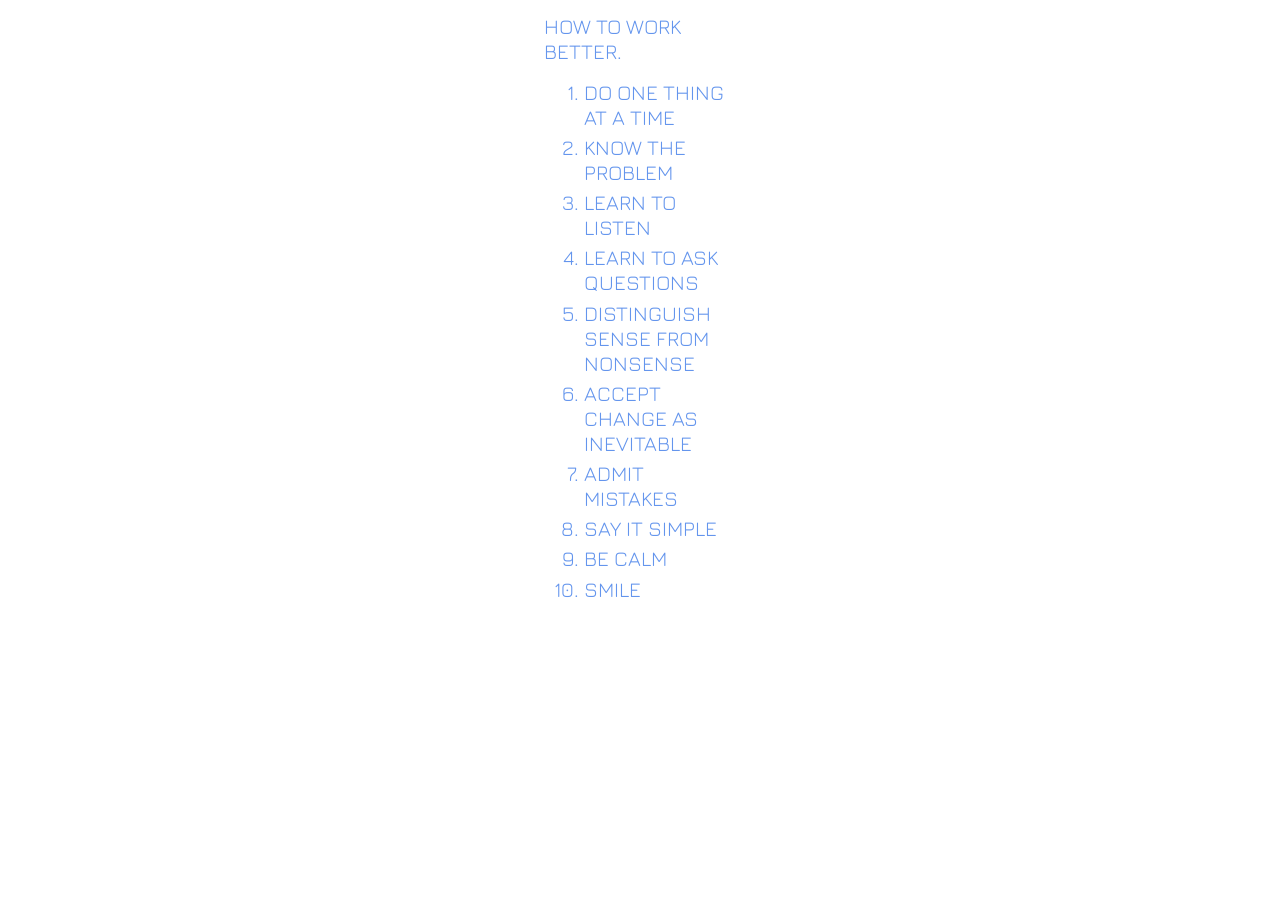
==== how-to-work-better.html @ 524df31e "v2" ====
<!DOCTYPE html>
<html lang="en">
<head>
	<meta charset="UTF-8">
	<meta name="viewport" content="width=device-width, initial-scale=1.0">
	<title>How to work better.</title>
	<link rel="stylesheet" href="style.css">

	<link rel="preconnect" href="https://fonts.googleapis.com">
<link rel="preconnect" href="https://fonts.gstatic.com" crossorigin>
<link href="https://fonts.googleapis.com/css2?family=Jura:wght@300..700&display=swap" rel="stylesheet">
<style>
	body{  
		font-family: "Jura", sans-serif;
	text-transform: uppercase;

	max-width: 12rem;
	margin: auto;

	color: cornflowerblue;
	background: e#ddd;
	}
	h1, li
		{font-size: 1.3rem;
		font-weight: 400;
		margin-bottom: 0.25em;}
</style>


</head>
<body>
	<h1>How to work better.</h1>

<ol>
<li>Do one thing at a time</li>
<li>Know the problem</li>
<li>Learn to listen</li>
<li>Learn to ask questions</li>
<li>Distinguish sense from nonsense</li>
<li>Accept change as inevitable</li>
<li>Admit mistakes</li>
<li>Say it simple</li>
<li>Be calm</li>
<li>Smile</li>
</ol>

</body>
</html>
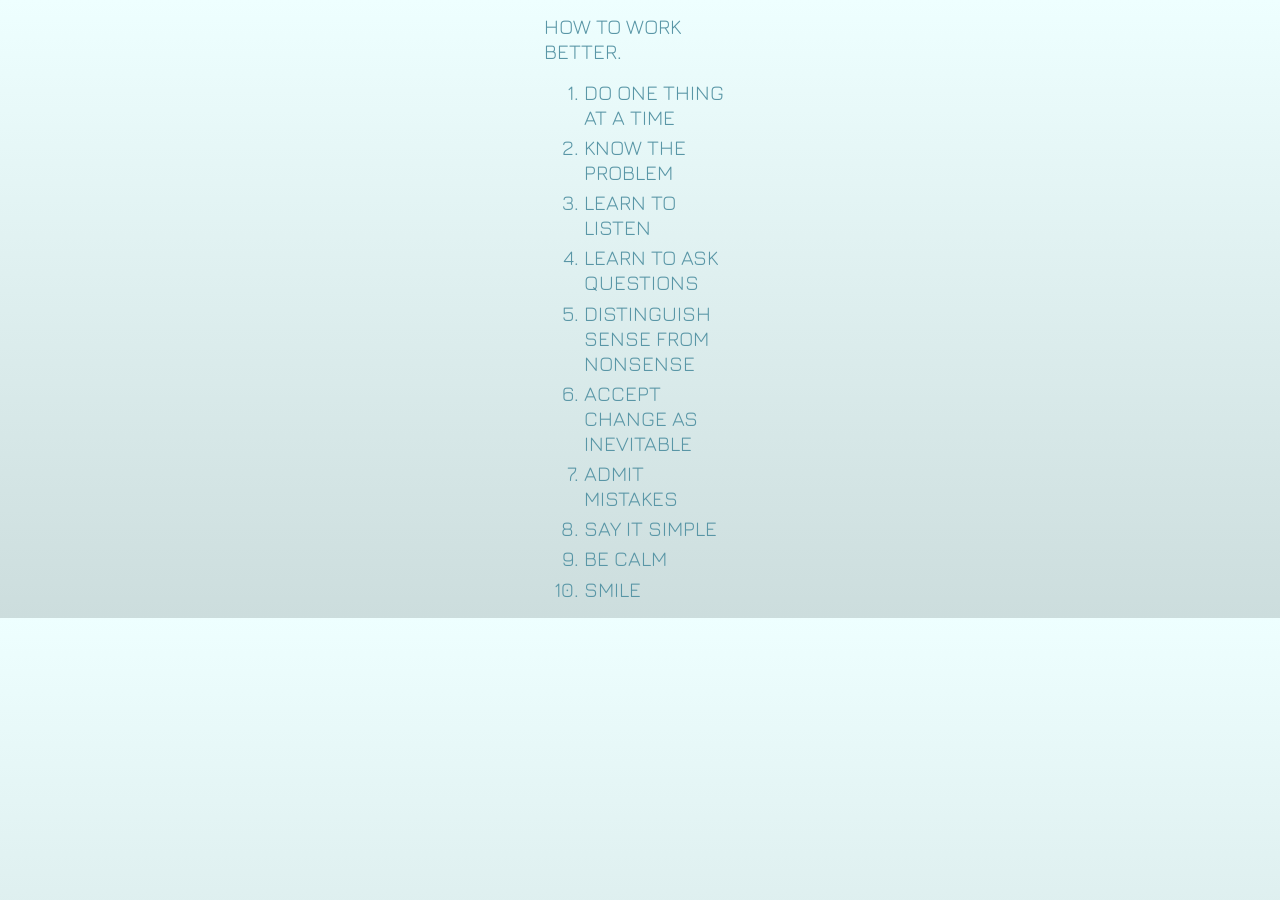
==== commit dc021bbc: "hhhhhhhhh" ====
--- a/how-to-work-better.html
+++ b/how-to-work-better.html
@@ -17,8 +17,8 @@
 	max-width: 12rem;
 	margin: auto;
 
-	color: cornflowerblue;
-	background: e#ddd;
+	color: hsl(192,30%,50%);
+	background: linear-gradient(#eff,#cdd);
 	}
 	h1, li
 		{font-size: 1.3rem;
